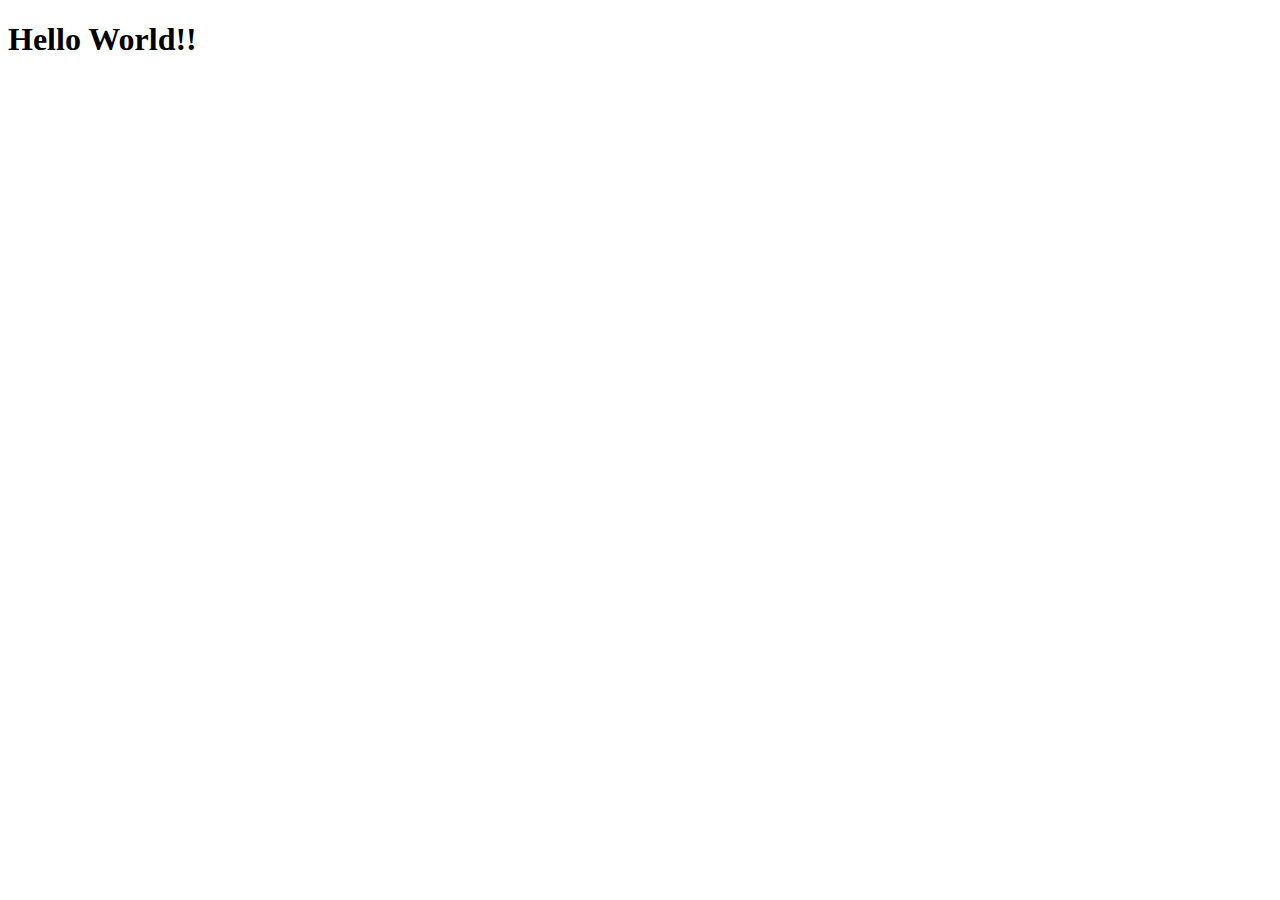
==== index.html @ f365222c "1st added" ====
<!DOCTYPE html>
<html lang="en">

<head>
    <meta charset="UTF-8">
    <meta name="viewport" content="width=device-width, initial-scale=1.0">
    <meta http-equiv="X-UA-Compatible" content="ie=edge">
    <title>Document</title>
</head>

<body>
    <h1>Hello World!!</h1>
</body>

</html>
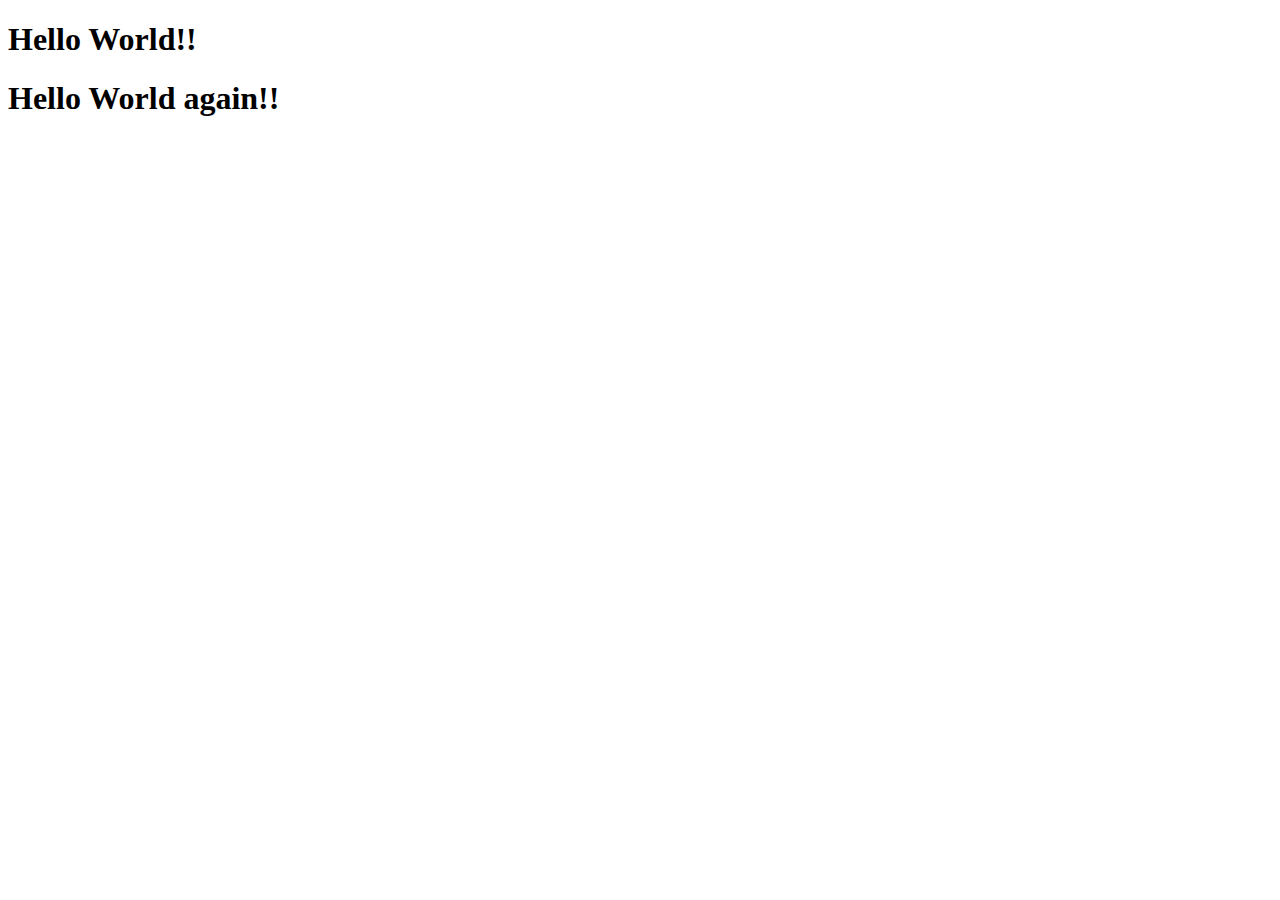
==== commit d06b76f1: "an other hello world" ====
--- a/index.html
+++ b/index.html
@@ -10,6 +10,7 @@
 
 <body>
     <h1>Hello World!!</h1>
+    <h1>Hello World again!!</h1>
 </body>
 
 </html>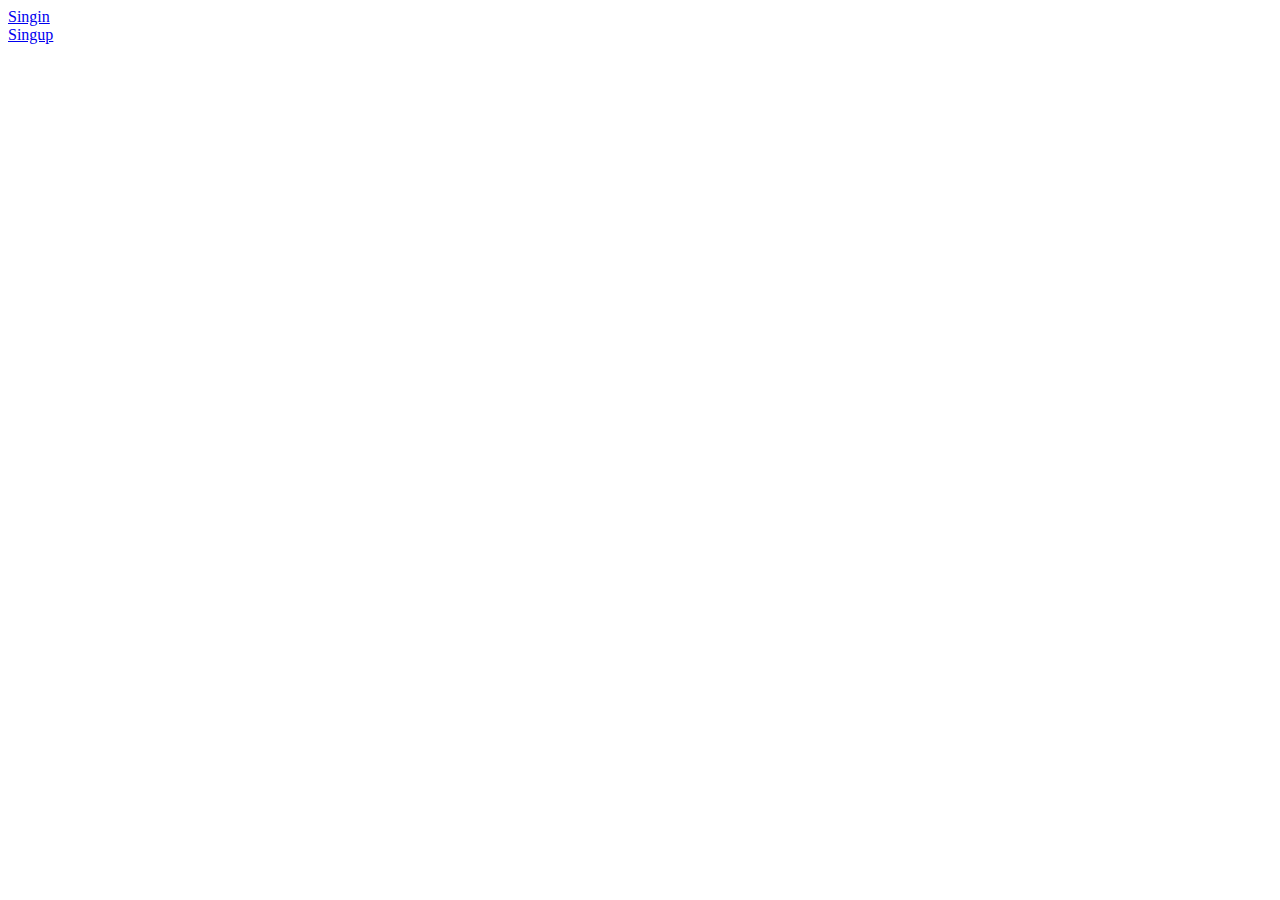
==== commit fdb602c0: "30-11-2019" ====
--- a/index.html
+++ b/index.html
@@ -5,12 +5,64 @@
     <meta charset="UTF-8">
     <meta name="viewport" content="width=device-width, initial-scale=1.0">
     <meta http-equiv="X-UA-Compatible" content="ie=edge">
+    <link rel="stylesheet" href="CSS/style.css">
     <title>Document</title>
 </head>
 
 <body>
-    <h1>Hello World!!</h1>
-    <h1>Hello World again!!</h1>
+    <!-- <table border="1">
+        <caption>Qrupun Siyahısı</caption>
+        <tr>
+            <th>Ad</th>
+            <th>Soyad</th>
+            <th>Qrup</th>
+            <th>GitHub Account</th>
+        </tr>
+        <tr>
+            <td>Novruz</td>
+            <td>Qoca</td>
+            <td>P407</td>
+            <td>
+                <a href="https://github.com/" target="_blank" title="Novruz GitHub ACC">
+                    <img src="asserts\images\github.png" alt="GitHub icon" class="center">
+                </a>
+            </td>
+        </tr>
+        <tr>
+            <td>Novruz</td>
+            <td>Qoca</td>
+            <td>P407</td>
+            <td>
+                <a href="https://github.com/" target="_blank" title="Novruz GitHub ACC">
+                    <img src="asserts\images\github.png" alt="GitHub icon" class="center">
+                </a>
+            </td>
+        </tr>
+    </table> -->
+    <!-- <iframe width="560" height="315" src="https://www.youtube.com/embed/fOOpi51B1lQ" frameborder="0" allow="accelerometer; autoplay; encrypted-media; gyroscope; picture-in-picture" allowfullscreen></iframe> -->
+
+    <!-- <form action="" method="">
+        <fieldset>
+            <legend>User info</legend>
+        Username:
+        <br>
+        <input type="email" name="username" placeholder="example@gmail.com">
+        <br> Password:
+        <br>
+        <input type="password" name="password" placeholder="password">
+        <br> Number:
+        <br>
+        <input type="number" name="number" placeholder="Phone number">
+        <br>
+        <input type="submit" value="Submit">
+    </fieldset>
+    </form> -->
+    <table>
+        <a href="singin.html" target="_blank" title="Singin">Singin</a>
+        <br>
+        <a href="signup.html" target="_blank" title="Singup">Singup</a>
+    </table>
+
 </body>
 
 </html>--- a/CSS/style.css
+++ b/CSS/style.css
@@ -0,0 +1,6 @@
+.center {
+    display: block;
+    margin-left: auto;
+    margin-right: auto;
+    width: 20px;
+}
